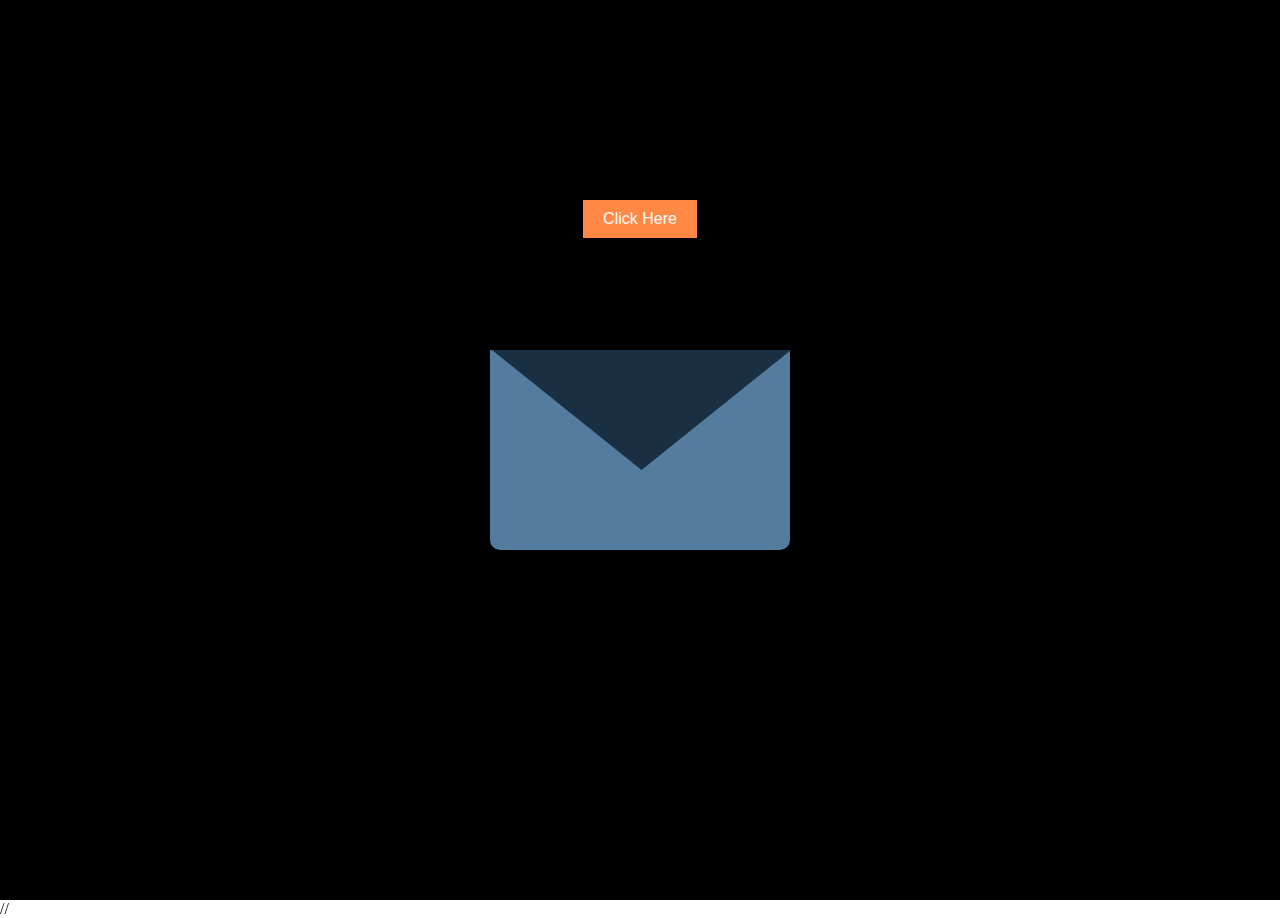
==== index.html @ d225e37f "added index.html" ====
<!DOCTYPE html>
<html lang="en">
<head>
    <meta charset="UTF-8">
    <meta name="viewport" content="width=device-width, initial-scale=1.0">
    <title>Fresher's Party Invitation</title>
    <link rel="stylesheet" href="styles.css">
</head>
<body>
    <!-- Envelope Section -->
    <div class="envelope-container">
        <div class="envelope">
            <div class="envelope-flap"></div>
            <div class="envelope-body"></div>
        </div>
        <button id="openEnvelope">Click Here</button>
    </div>

    //<!-- Invitation Card -->
    <div class="invitation-card">
        <h1>BytBlast</h1>
        <p>The most awated freshers party</p>
        <p>Join us for a night of fun and celebration!</p>
        <p><strong>Place:</strong>Salipur Highschool Auditorium</p>
        <p><strong>Date:</strong> September 29, 2024</p>
        <p><strong>Time:</strong> 8:00 AM</p>
        <div class="countdown">
            <p>Time Left: <span id="countdown"></span></p>
        </div>
        <button id="registerButton">Register Here</button>
    </div>
    <div class="bubbles">
      <!-- Floating colorful bubbles will be generated here -->
  </div>


    <!-- Fireworks Background -->
    <canvas id="fireworksCanvas"></canvas>

    <script src="script.js"></script>
</body>
</html>
---- styles.css ----
/* Basic Reset */
* {
  margin: 0;
  padding: 0;
  box-sizing: border-box;
}

/* Envelope Animation */
.envelope-container {
  position: relative;
  display: flex;
  justify-content: center;
  align-items: center;
  height: 100vh;

}
 /* Floating colorful bubbles background animation */
 .bubbles {
  position: fixed;
  top: 0;
  left: 0;
  width: 100%;
  height: 100%;
  overflow: hidden;
  z-index: 0;
  pointer-events: none;
}

.bubbles span {
  position: absolute;
  bottom: -150px;
  width: 40px;
  height: 40px;
  background-color: rgba(255, 255, 255, 0.2);
  border-radius: 50%;
  animation: bubbleFloat 10s linear infinite;
  opacity: 0.8;
}

/* Define different animations for bubbles */
@keyframes bubbleFloat {
  0% {
      transform: translateY(100vh) scale(0.5);
  }
  50% {
      opacity: 1;
  }
  100% {
      transform: translateY(-150vh) scale(1.5);
      opacity: 0;
  }
}

/* Bubble variations */
.bubbles span:nth-child(odd) {
  background-color: rgba(255, 0, 255, 0.4); /* Pink bubbles */
}

.bubbles span:nth-child(even) {
  background-color: rgba(0, 255, 255, 0.4); /* Cyan bubbles */
}

.bubbles span:nth-child(3n) {
  background-color: rgba(0, 255, 0, 0.4); /* Green bubbles */
  width: 60px;
  height: 60px;
}

.bubbles span:nth-child(5n) {
  background-color: rgba(255, 255, 0, 0.4); /* Yellow bubbles */
  width: 20px;
  height: 20px;
}

.envelope {
  position: relative;
  width: 300px;
  height: 200px;
  background : #537c9e;
  border: 2px solid #537c9e;
  border-bottom-left-radius: 10px;
  border-bottom-right-radius: 10px;
  transition: transform 1s ease;
}

.envelope-flap {
  position: absolute;
  top: -2.0px;
  left: 0;
  width: 299px;
  height: 120px;
  background: #1a2f41; /* Vibrant yellowish-orange flap */
  clip-path: polygon(100% 0,0 0,50% 100%); /* Triangle shape for envelope flap */
  transform-origin: top;
  transform: rotateX(0deg);
  transition: transform 1s ease;
}


.envelope-body {
  width: 100%;
  height: 100%;
}

button#openEnvelope {
  position: absolute;
  top: 200px;
  background: #f84;
  color: white;
  border: none;
  padding: 10px 20px;
  cursor: pointer;
  font-size: 16px;
  transition: background 0.3s ease;
}

button#openEnvelope:hover {
  background: #c83;
}

/* Invitation Card */
.invitation-card {
  display: none;
  position: fixed;
  top: 50%;
  left: 50%;
  transform: translate(-50%, -50%);
  background: linear-gradient(135deg, #1998ca, #28bbd4);

  border-radius: 10px;
  background: linear-gradient(135deg, #6e45e2, #88d3ce); /* Gradient background */
  color: #ffffff;
  overflow: hidden;
  padding: 20px;
  text-align: center;
  width: 300px;
  z-index: 100;
}

.invitation-card h1 {
  font-size: 24px;
  margin-bottom: 10px;
}

.invitation-card p {
  margin-bottom: 50px;
}

.countdown {
  margin-top: 15px;
}

button#registerButton {
  background: #4b0883;
  color: white;
  box-shadow: 0 4px 15px rgba(23, 226, 125, 0.3);
  padding: 10px 20px;
  border-radius: 70px;
  cursor: pointer;
  transition: background 0.3s ease;
}

button#registerButton:hover {
  background: #634ad3;
}

/* Fireworks Canvas */
#fireworksCanvas {
  position: fixed;
  top: 0;
  left: 0;
  width: 100vw;
  height: 100vh;
  z-index: -1;
  background: black;
}

/* Register Page */
#registerPage {
  display: none;
  height: 100vh;
  background: #f8f9fa;
  position: relative;
}

@keyframes paperBlast {
  0% { transform: translateY(-50px) rotate(0deg); }
  100% { transform: translateY(500px) rotate(360deg); }
}
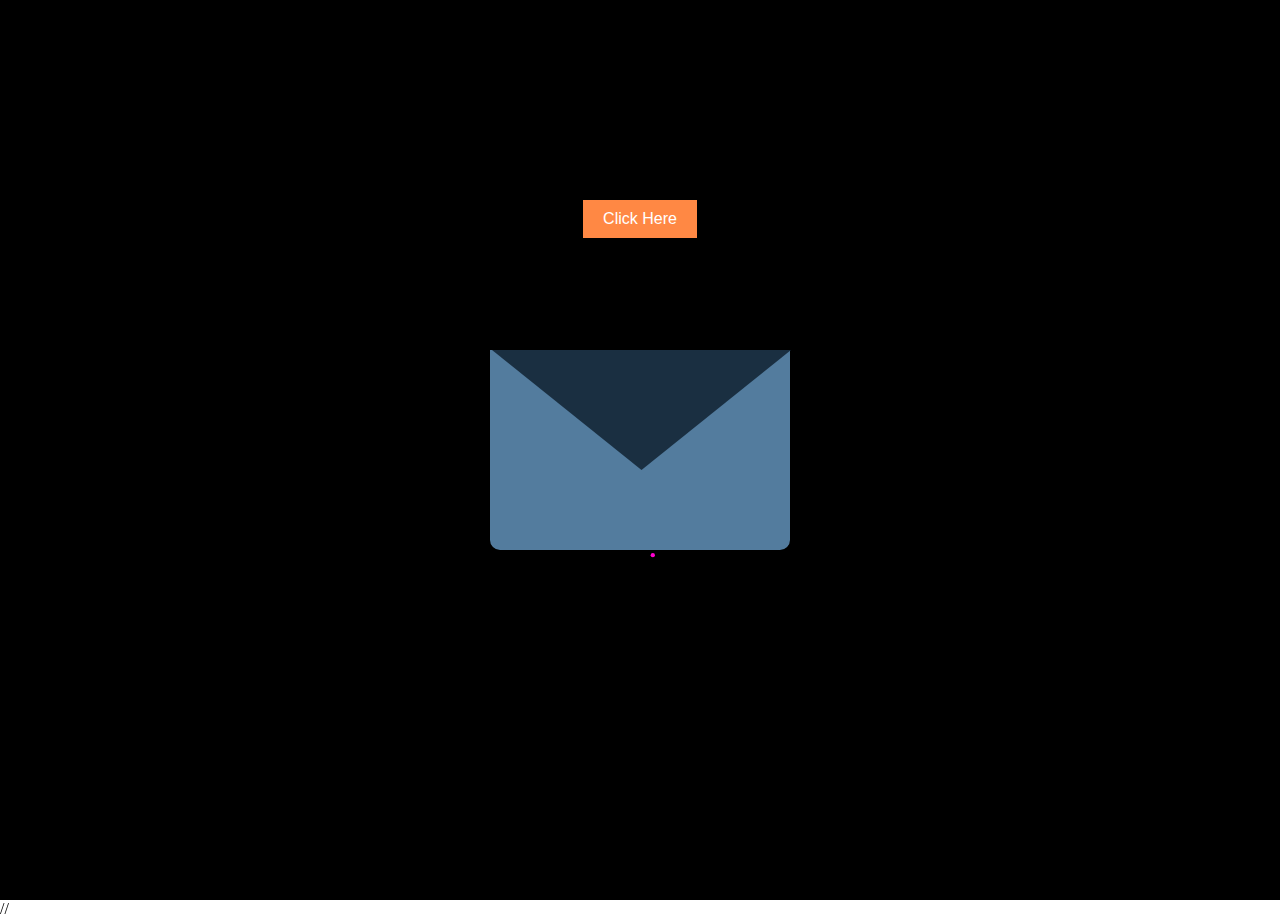
==== commit 780915df: "Update index.html" ====
--- a/index.html
+++ b/index.html
@@ -7,6 +7,10 @@
     <link rel="stylesheet" href="styles.css">
 </head>
 <body>
+    <audio autoplay loop>
+        <source src="mujic.mp3"
+        type="audio/mp3">
+    </audio>
     <!-- Envelope Section -->
     <div class="envelope-container">
         <div class="envelope">
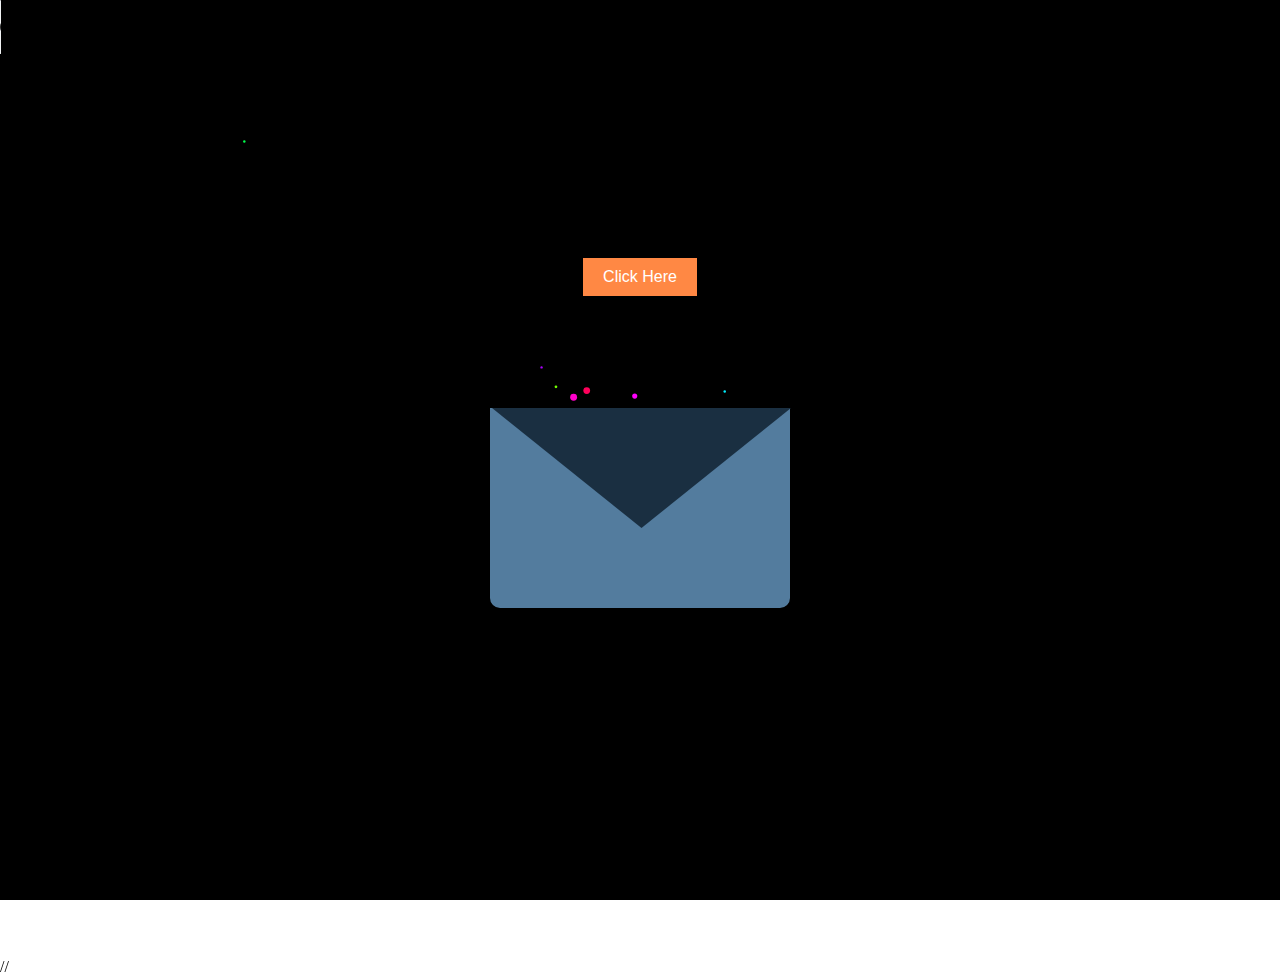
==== commit 83cd20dc: "Update index.html" ====
--- a/index.html
+++ b/index.html
@@ -7,7 +7,7 @@
     <link rel="stylesheet" href="styles.css">
 </head>
 <body>
-    <audio autoplay loop>
+    <audio controls autoplay loop>
         <source src="mujic.mp3"
         type="audio/mp3">
     </audio>
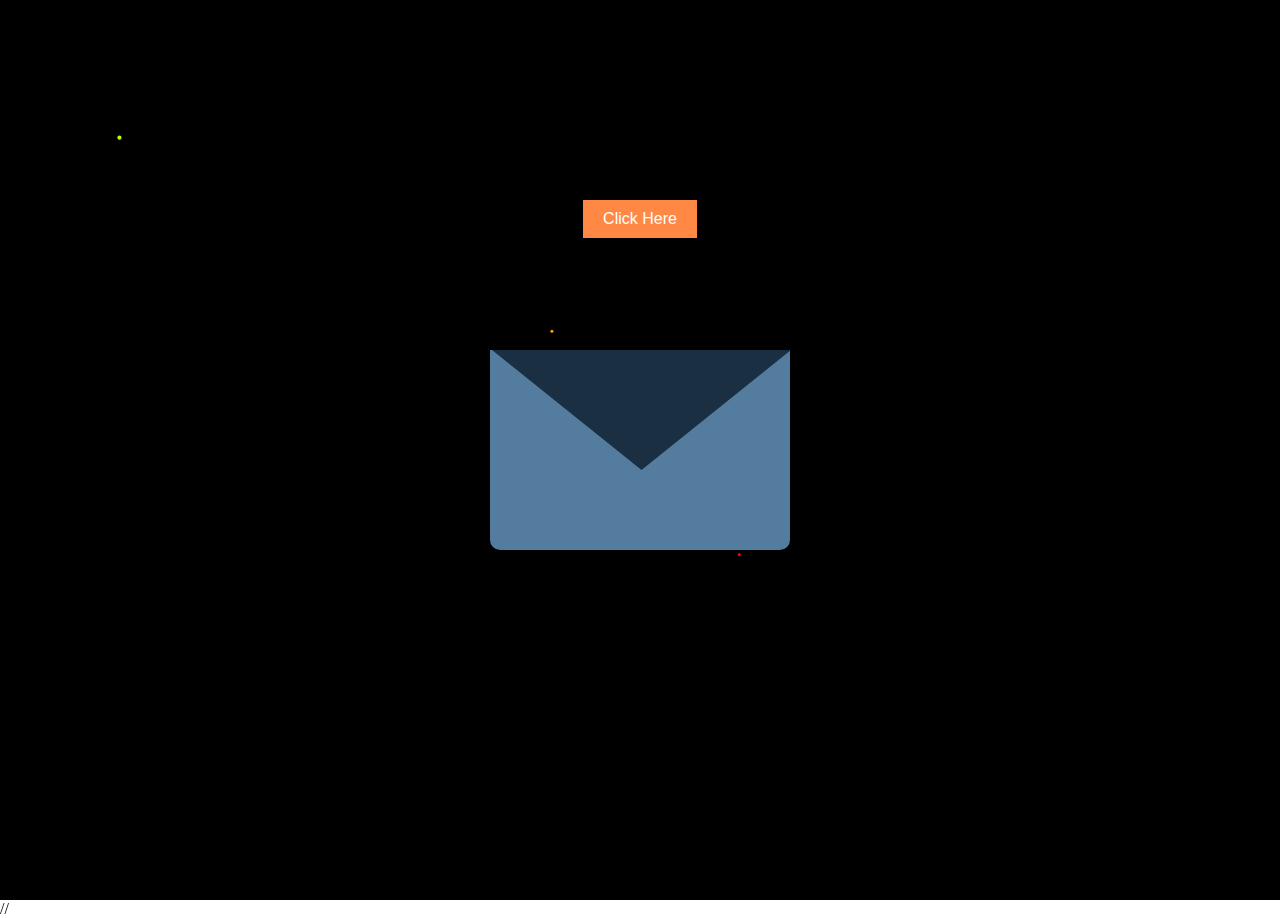
==== commit 8c8d847f: "Update index.html" ====
--- a/index.html
+++ b/index.html
@@ -7,7 +7,7 @@
     <link rel="stylesheet" href="styles.css">
 </head>
 <body>
-    <audio controls autoplay loop>
+    <audio autoplay loop>
         <source src="mujic.mp3"
         type="audio/mp3">
     </audio>
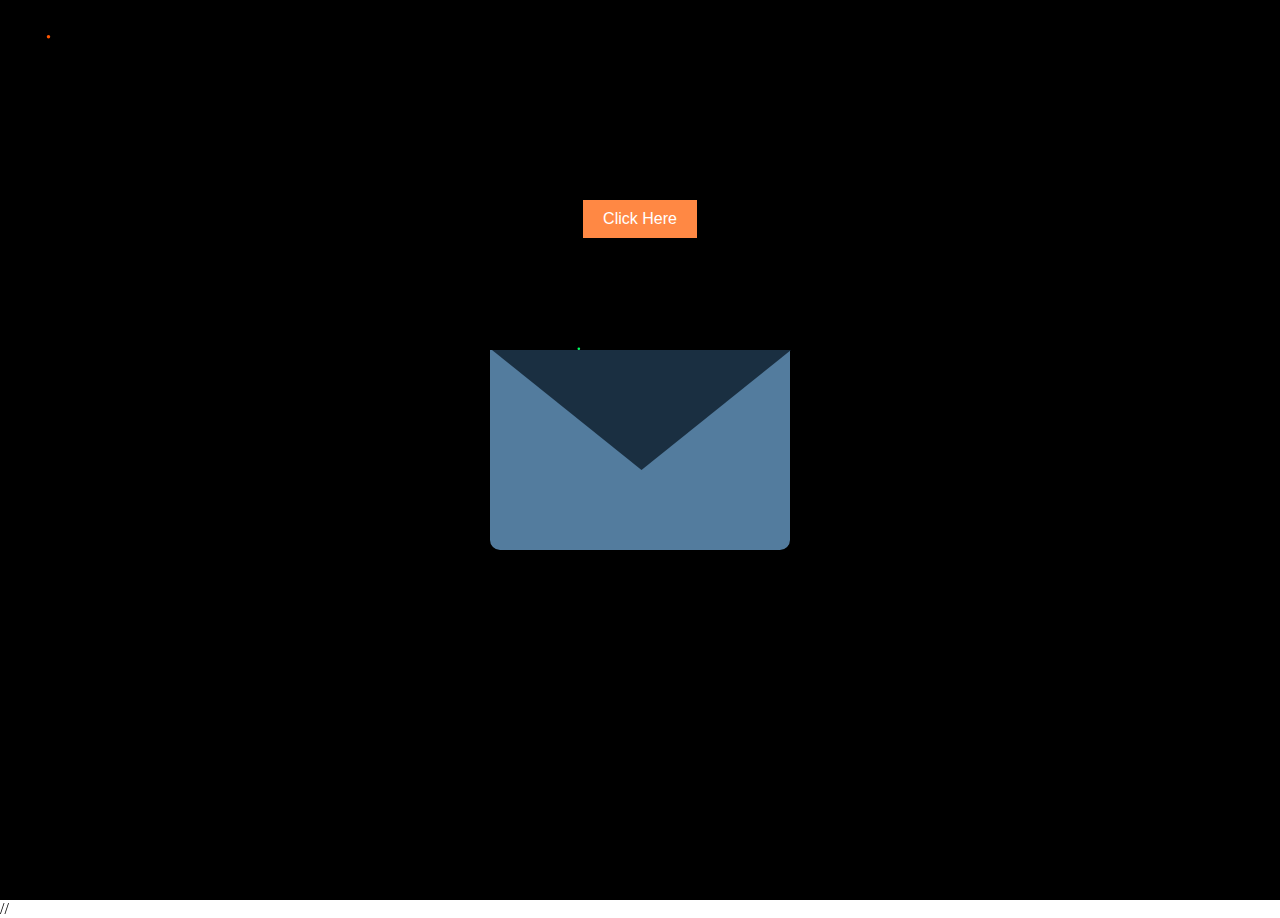
==== commit 4c612ef4: "Update index.html" ====
--- a/index.html
+++ b/index.html
@@ -11,6 +11,7 @@
         <source src="mujic.mp3"
         type="audio/mp3">
     </audio>
+
     <!-- Envelope Section -->
     <div class="envelope-container">
         <div class="envelope">
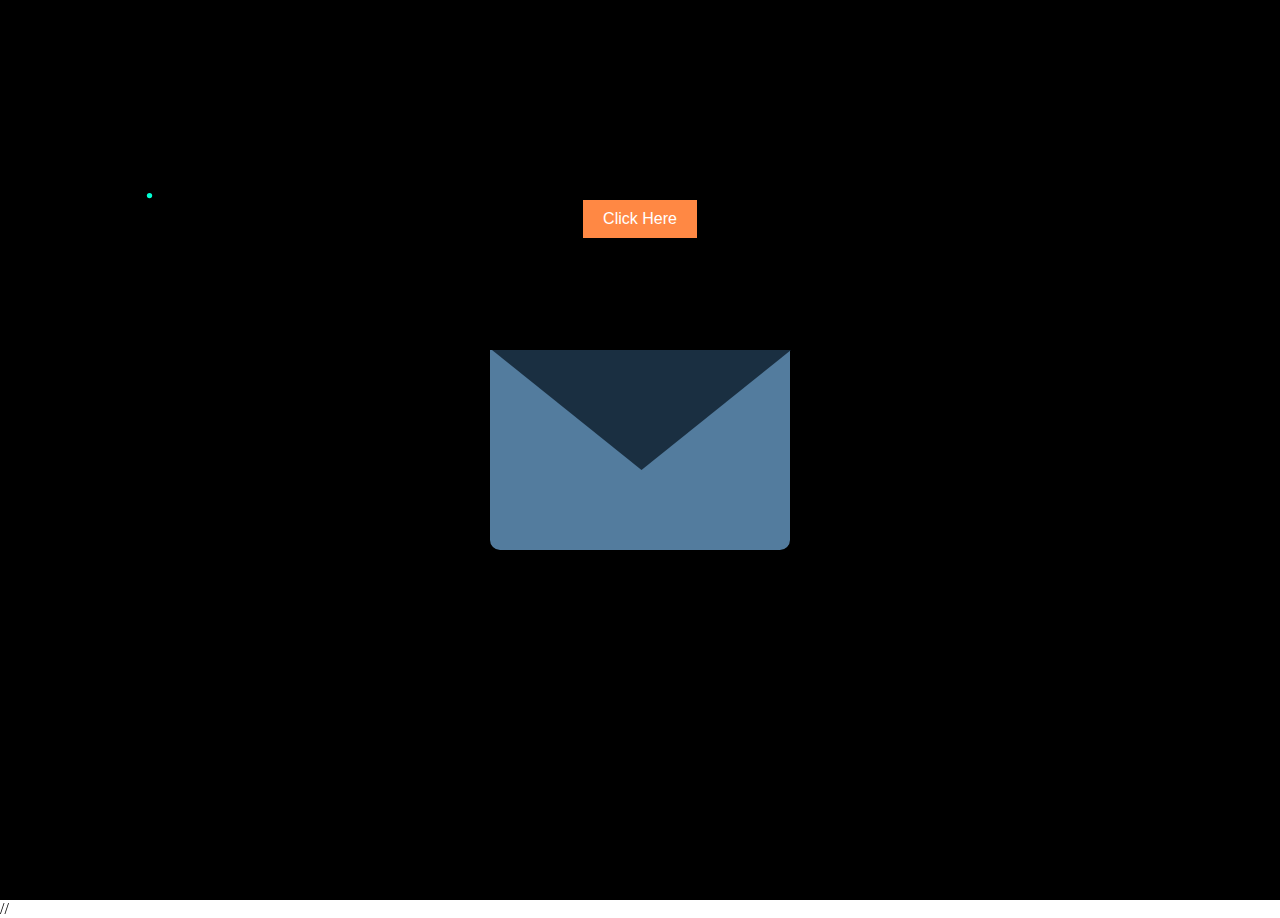
==== commit d80c8647: "Update index.html" ====
--- a/index.html
+++ b/index.html
@@ -25,7 +25,7 @@
     <div class="invitation-card">
         <h1>BytBlast</h1>
         <p>The most awated freshers party</p>
-        <p>Join us for a night of fun and celebration!</p>
+        <p>Join us for a day of fun and celebration!</p>
         <p><strong>Place:</strong>Salipur Highschool Auditorium</p>
         <p><strong>Date:</strong> September 29, 2024</p>
         <p><strong>Time:</strong> 8:00 AM</p>
